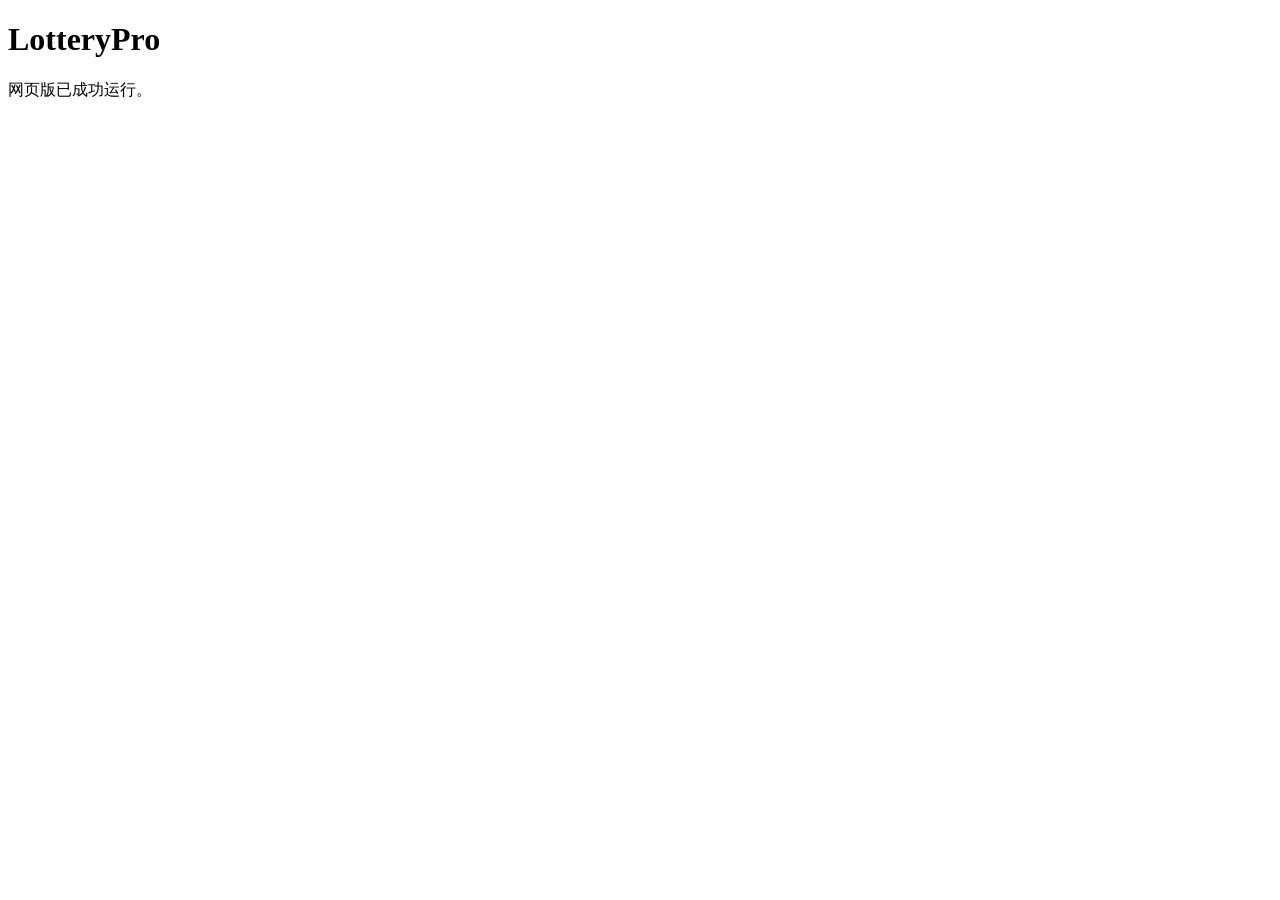
==== index.html @ 34070917 "Add initial index.html for LotteryPro web app" ====
<!DOCTYPE html>
<html lang="zh-CN">
<head>
<meta charset="UTF-8">
<meta name="viewport" content="width=device-width, initial-scale=1">
<title>LotteryPro</title>
<link rel="manifest" href="manifest.json">
</head>
<body>

<h1>LotteryPro</h1>

<p>网页版已成功运行。</p>

</body>
</html>
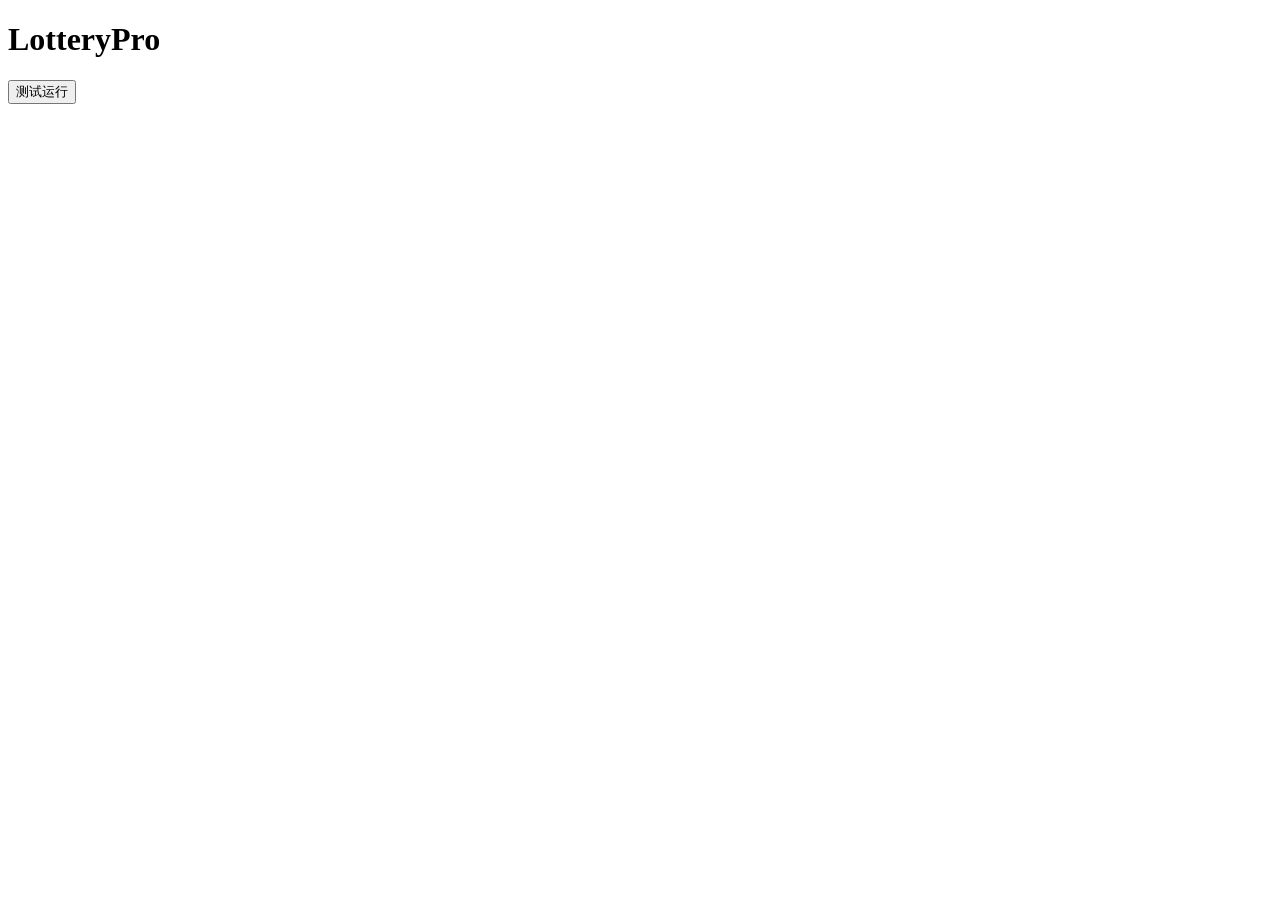
==== commit 0b08e643: "Update index.html" ====
--- a/index.html
+++ b/index.html
@@ -4,13 +4,21 @@
 <meta charset="UTF-8">
 <meta name="viewport" content="width=device-width, initial-scale=1">
 <title>LotteryPro</title>
+
 <link rel="manifest" href="manifest.json">
+
+<script src="app.js"></script>
+
 </head>
 <body>
 
 <h1>LotteryPro</h1>
 
-<p>网页版已成功运行。</p>
+<button onclick="generate()">
+测试运行
+</button>
+
+<div id="result"></div>
 
 </body>
 </html>
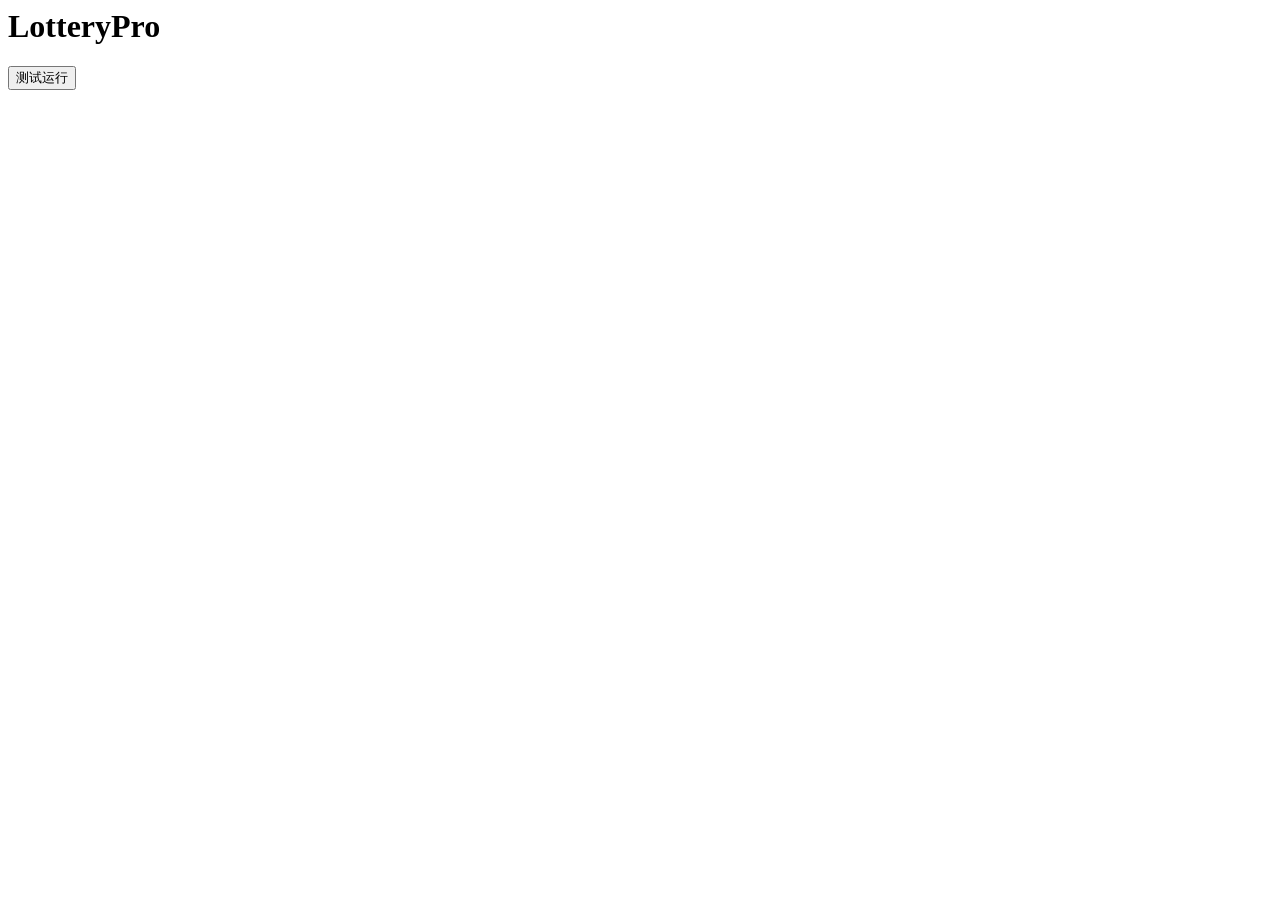
==== commit f5a54642: "Register service worker in index.html Add service worker registration script to index.html" ====
--- a/index.html
+++ b/index.html
@@ -1,4 +1,10 @@
-<!DOCTYPE html>
+<script>
+if ('serviceWorker' in navigator) {
+  navigator.serviceWorker.register('./sw.js')
+    .then(() => console.log('Service Worker 注册成功'))
+    .catch(err => console.log('Service Worker 注册失败', err));
+}
+</script><!DOCTYPE html>
 <html lang="zh-CN">
 <head>
 <meta charset="UTF-8">
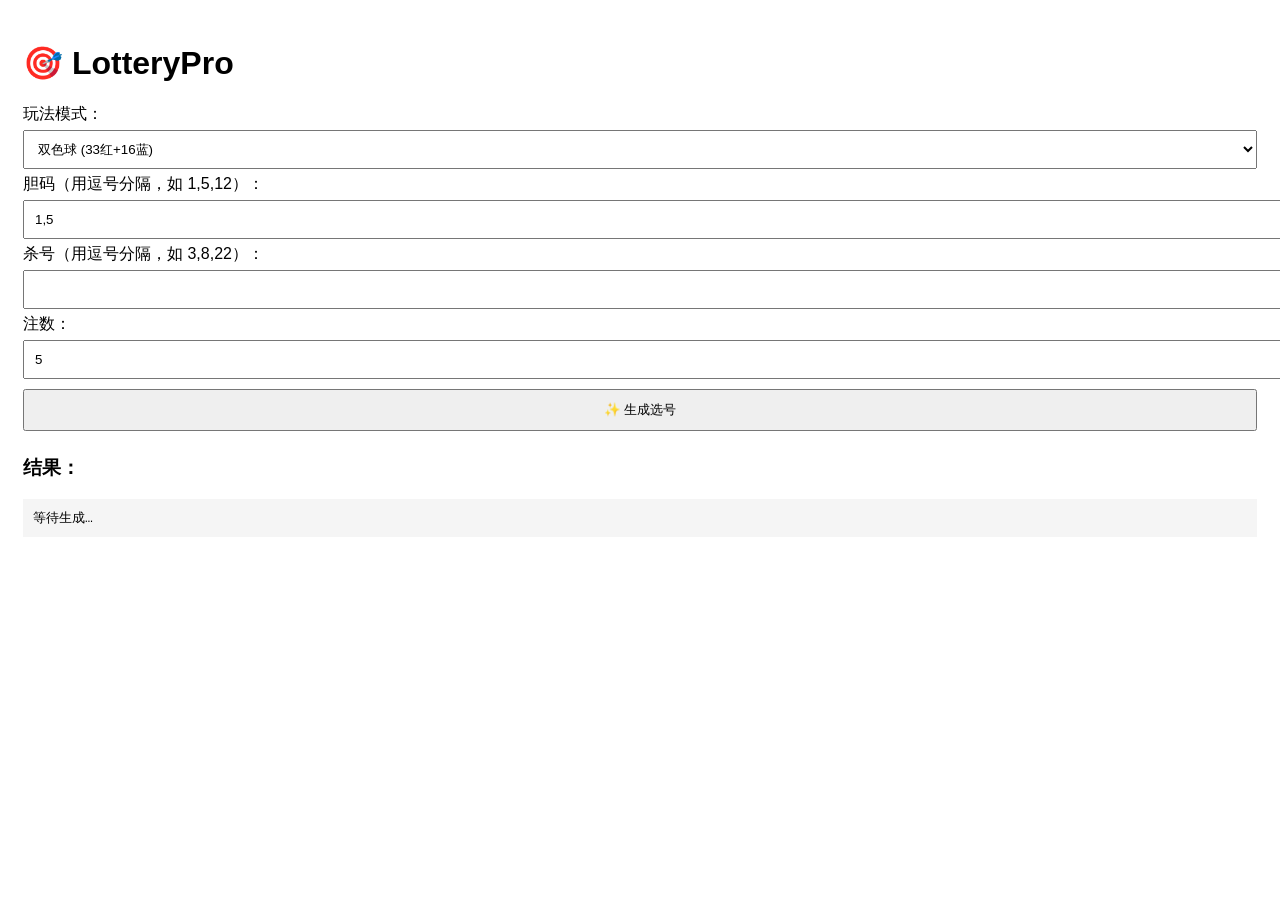
==== commit f842fb3c: "Add files via upload" ====
--- a/index.html
+++ b/index.html
@@ -1,30 +1,58 @@
-<script>
-if ('serviceWorker' in navigator) {
-  navigator.serviceWorker.register('./sw.js')
-    .then(() => console.log('Service Worker 注册成功'))
-    .catch(err => console.log('Service Worker 注册失败', err));
-}
-</script><!DOCTYPE html>
-<html lang="zh-CN">
-<head>
-<meta charset="UTF-8">
-<meta name="viewport" content="width=device-width, initial-scale=1">
-<title>LotteryPro</title>
-
-<link rel="manifest" href="manifest.json">
-
-<script src="app.js"></script>
-
-</head>
-<body>
-
-<h1>LotteryPro</h1>
-
-<button onclick="generate()">
-测试运行
-</button>
-
-<div id="result"></div>
-
-</body>
-</html>
+<!DOCTYPE html>
+<html lang="zh-CN">
+<head>
+  <meta charset="UTF-8" />
+  <meta name="viewport" content="width=device-width, initial-scale=1.0" />
+  <title>LotteryPro 彩票选号</title>
+  <!-- 引用样式 -->
+  <link rel="stylesheet" href="style.css" />
+  <!-- 引用 Manifest（PWA） -->
+  <link rel="manifest" href="manifest.json" />
+</head>
+<body>
+  <h1>🎯 LotteryPro</h1>
+
+  <label>玩法模式：
+    <select id="mode">
+      <option value="ssq">双色球 (33红+16蓝)</option>
+      <option value="dlt">大乐透 (35前+12后)</option>
+    </select>
+  </label>
+
+  <label>胆码（用逗号分隔，如 1,5,12）：
+    <input type="text" id="danma" value="1,5" />
+  </label>
+
+  <label>杀号（用逗号分隔，如 3,8,22）：
+    <input type="text" id="kill" value="" />
+  </label>
+
+  <label>注数：
+    <input type="number" id="count" value="5" min="1" />
+  </label>
+
+  <button id="generateBtn">✨ 生成选号</button>
+
+  <h3>结果：</h3>
+  <pre id="result">等待生成…</pre>
+
+  <!-- 引入核心脚本 -->
+  <script src="app.js"></script>
+
+  <!-- 绑定生成事件 -->
+  <script>
+    document.getElementById('generateBtn').addEventListener('click', generate);
+    // 可选：页面加载时自动生成一次
+    // window.onload = generate;
+  </script>
+
+  <!-- 注册 Service Worker（PWA 离线支持，非必须） -->
+  <script>
+    if ('serviceWorker' in navigator) {
+      navigator.serviceWorker.register('./sw.js')
+        .then(() => console.log('SW 注册成功'))
+        .catch(err => console.warn('SW 注册失败', err));
+    }
+  </script>
+</body>
+</html>
--- a/style.css
+++ b/style.css
@@ -0,0 +1,16 @@
+body{
+  font-family: sans-serif;
+  padding: 15px;
+  background:#fff;
+}
+
+input,select,button{
+  width:100%;
+  padding:10px;
+  margin:5px 0;
+}
+
+pre{
+  background:#f5f5f5;
+  padding:10px;
+}
